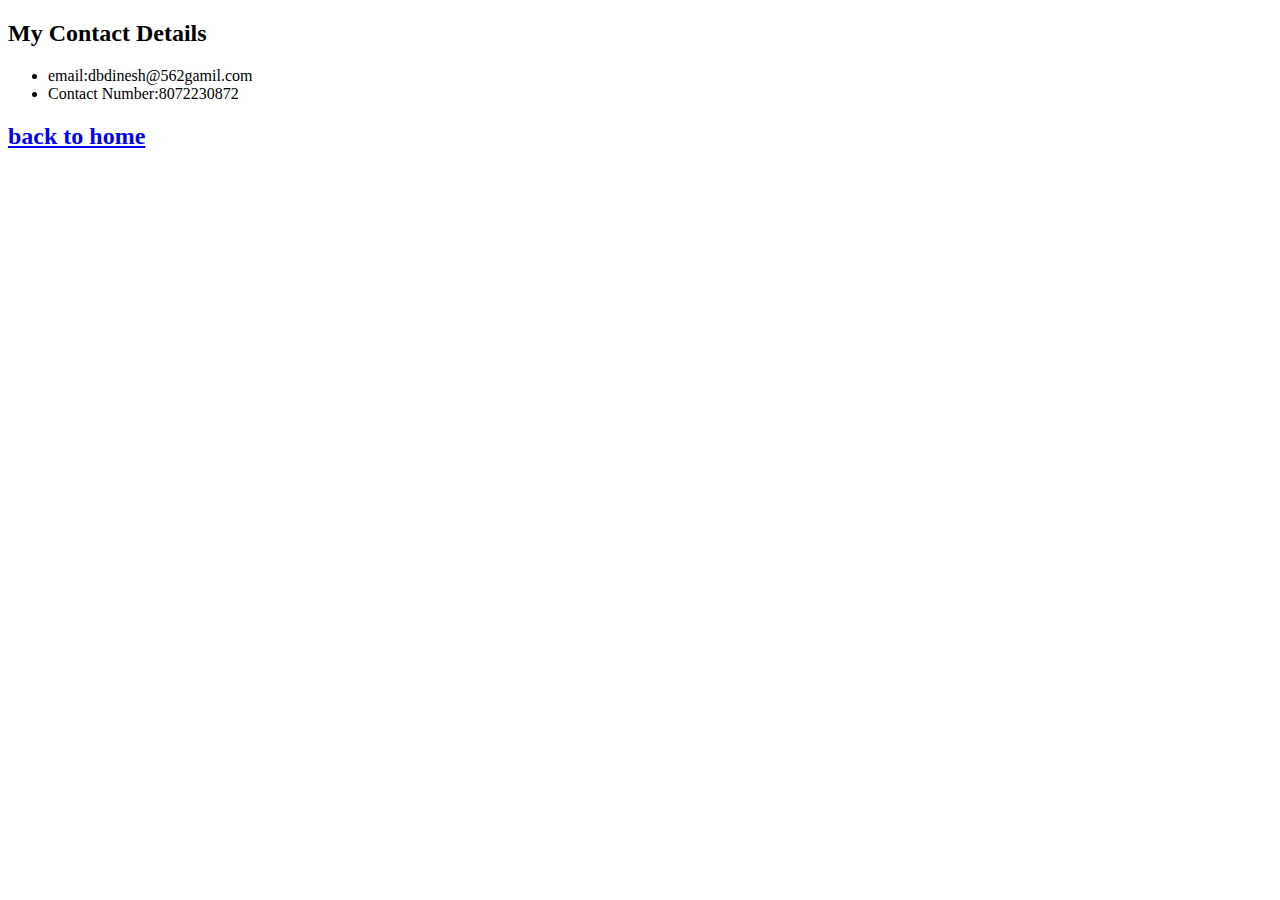
==== contact.html @ f139f9c9 "initial cv file" ====
<!DOCTYPE html>
<html lang="en">

<head>
    <meta charset="UTF-8">
    <meta http-equiv="X-UA-Compatible" content="IE=edge">
    <meta name="viewport" content="width=device-width, initial-scale=1.0">
    <title>Contact Me</title>
</head>

<body>
    <h2>My Contact Details</h2>
    <ul>
        <li>email:dbdinesh@562gamil.com</li>
        <li>Contact Number:8072230872</li>

    </ul>
    <h2><a href="index.html"> back to home</a></h2>

</body>

</html>
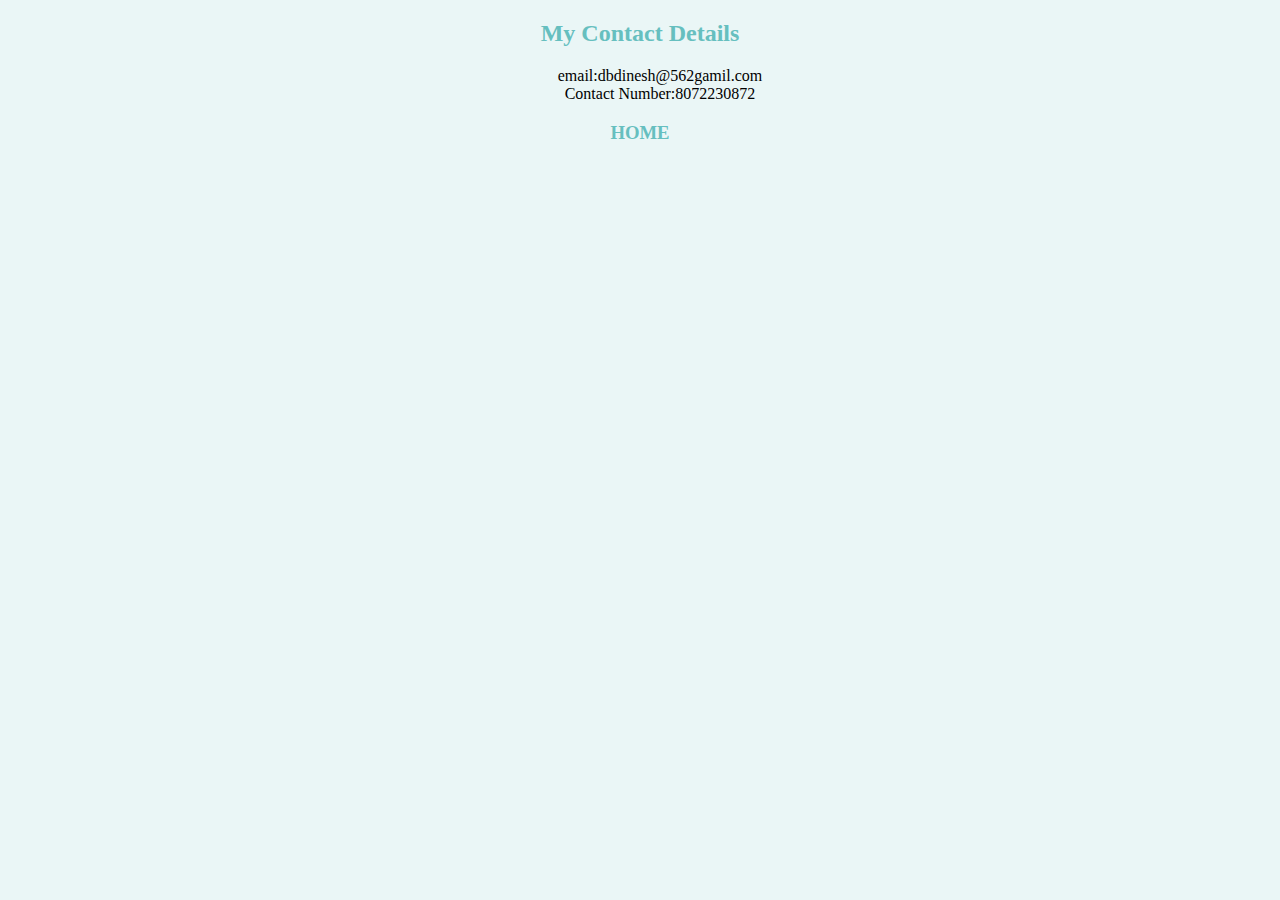
==== commit 2f4771cf: "updated file" ====
--- a/contact.html
+++ b/contact.html
@@ -6,6 +6,7 @@
     <meta http-equiv="X-UA-Compatible" content="IE=edge">
     <meta name="viewport" content="width=device-width, initial-scale=1.0">
     <title>Contact Me</title>
+    <link rel="stylesheet" href="/css/style.css">
 </head>
 
 <body>
@@ -15,8 +16,9 @@
         <li>Contact Number:8072230872</li>
 
     </ul>
-    <h2><a href="index.html"> back to home</a></h2>
-
+    <a href="index.html">
+        <h3>HOME</h3>
+    </a>
 </body>
 
 </html>--- a/css/style.css
+++ b/css/style.css
@@ -0,0 +1,42 @@
+body {
+    background-color: #EAF6F6;
+    text-align: center;
+}
+
+hr {
+    border-style: none;
+    border-top-style: dotted;
+    border-color: gray;
+    border-width: 7px;
+    width: 5%;
+}
+
+ol li {
+    padding: 5px;
+    list-style-type: none;
+}
+
+ul li {
+
+
+    list-style-type: none;
+
+}
+
+h1,
+h2,
+h3 {
+    color: #66BFBF;
+    text-align: center;
+}
+
+a {
+    text-decoration: none;
+    text-align: center;
+
+}
+
+.tab_two {
+    margin-left: 250px;
+    padding: 5px;
+}